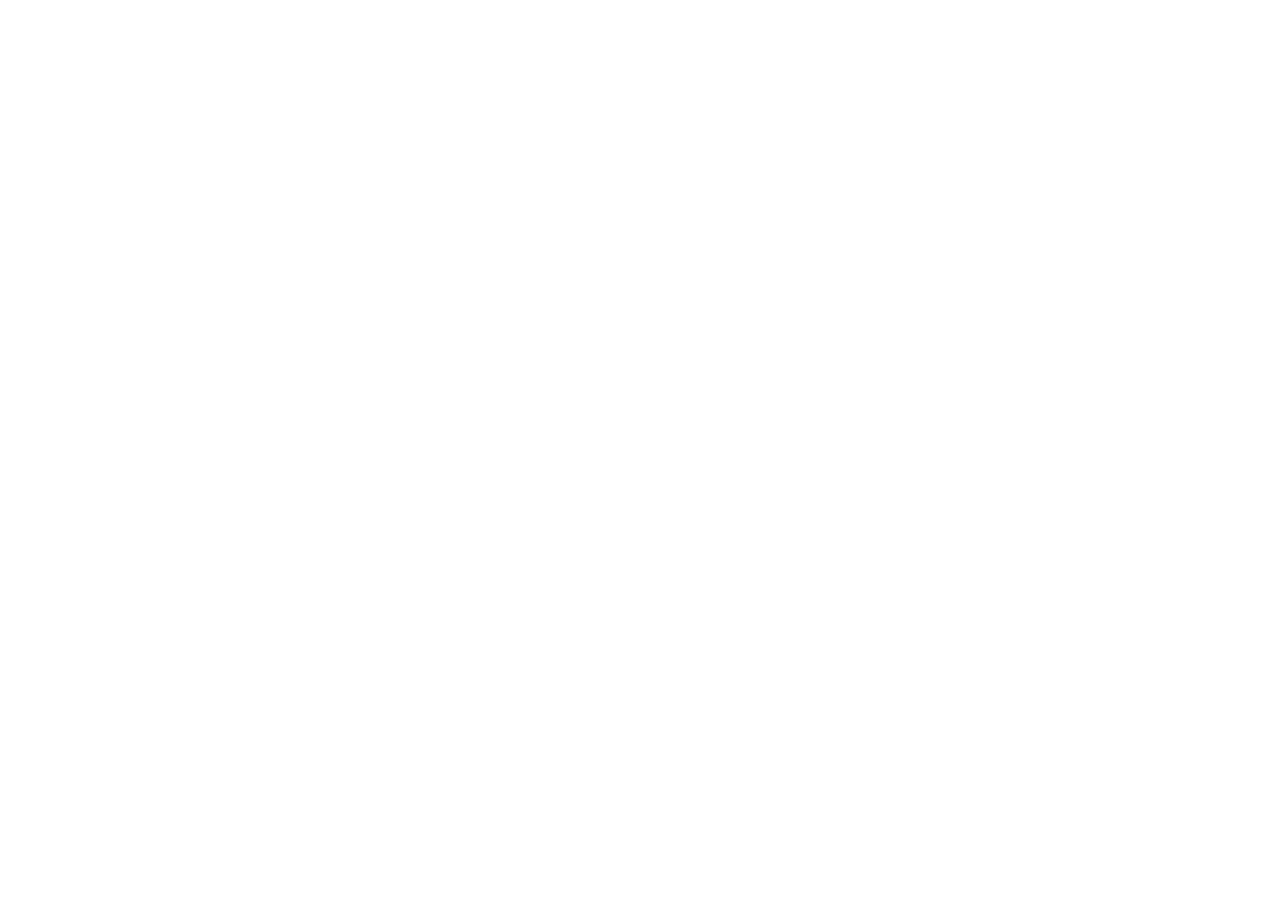
==== index.html @ e52b2950 "index" ====
<!DOCTYPE html>
<html lang="pt-br">
<head>
    <meta charset="UTF-8">
    <meta name="viewport" content="width=device-width, initial-scale=1.0">
    <title>minha primeira página</title>
</head>
<body>
    
</body>
</html>
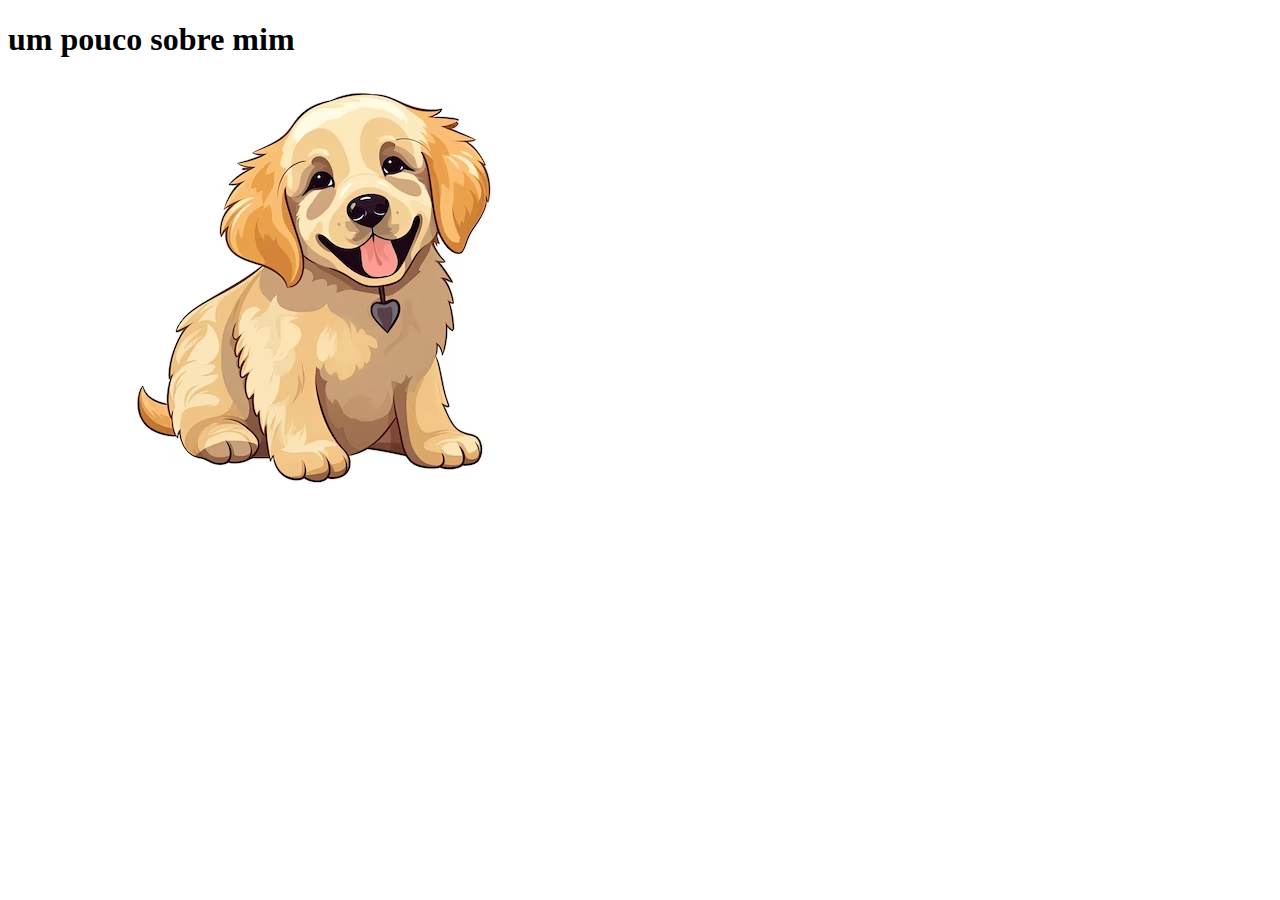
==== commit 89c3a992: "imagem" ====
--- a/index.html
+++ b/index.html
@@ -6,6 +6,8 @@
     <title>minha primeira página</title>
 </head>
 <body>
-    
+   <h1> um pouco sobre mim </h1> 
+   <img src="adesivo-de-cachorro-golden-retriever-bebe-em-fundo-transparente-isolado-png-logo-generative-ai_918839-9573.avif">
+   
 </body>
 </html>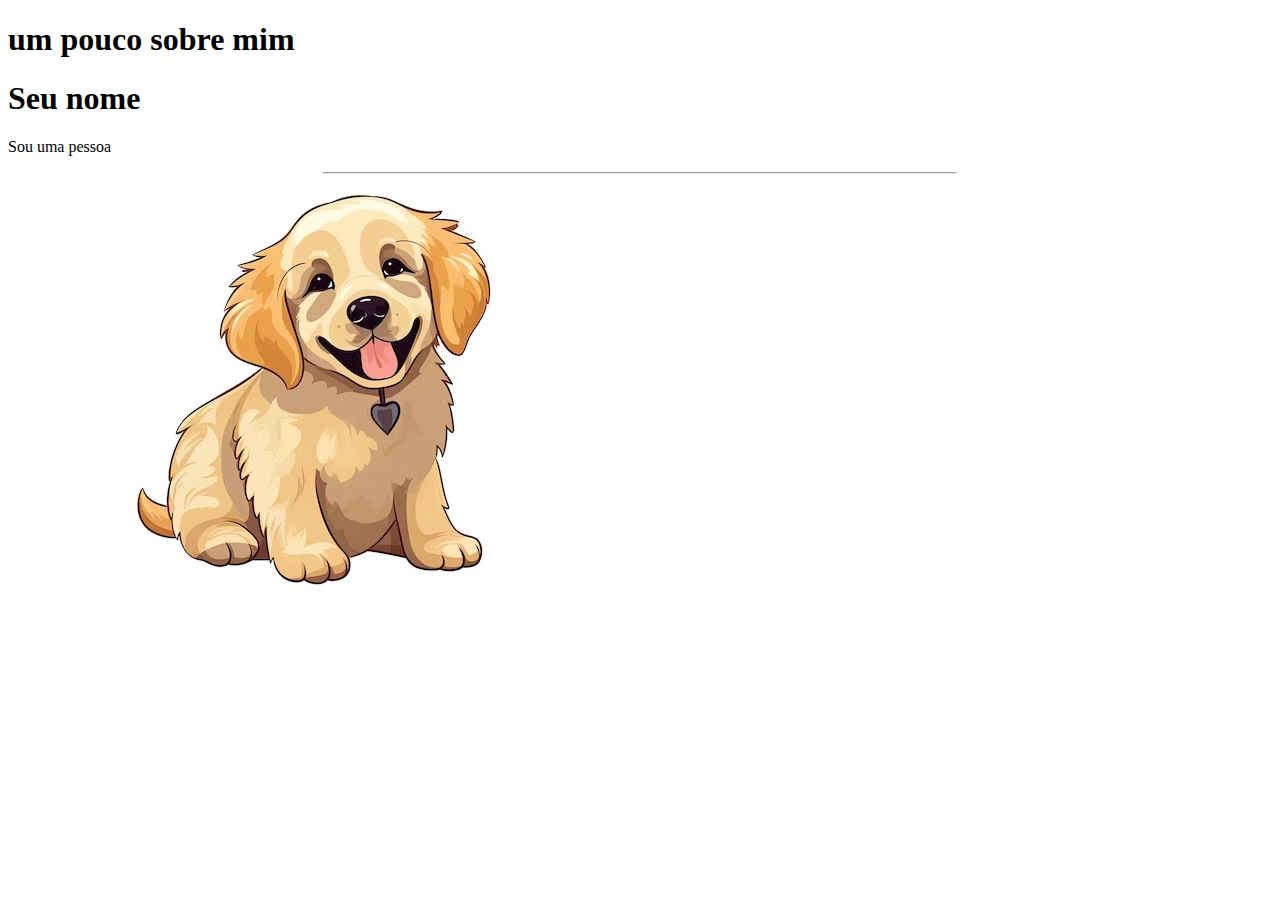
==== commit 3bd5f28f: "sobre mim" ====
--- a/index.html
+++ b/index.html
@@ -6,8 +6,14 @@
     <title>minha primeira página</title>
 </head>
 <body>
-   <h1> um pouco sobre mim </h1> 
-   <img src="adesivo-de-cachorro-golden-retriever-bebe-em-fundo-transparente-isolado-png-logo-generative-ai_918839-9573.avif">
    
+   <header><h1 id="tituloPrincipal"> um pouco sobre mim </h1>
+    <h1>Seu nome</h1>
+<p>Sou uma pessoa <b> </b> <br> 
+</p>
+</header>
+<hr width="50%">
+<img id="imagem" src="adesivo-de-cachorro-golden-retriever-bebe-em-fundo-transparente-isolado-png-logo-generative-ai_918839-9573.avif" alt="nome da imagem">
+
 </body>
 </html>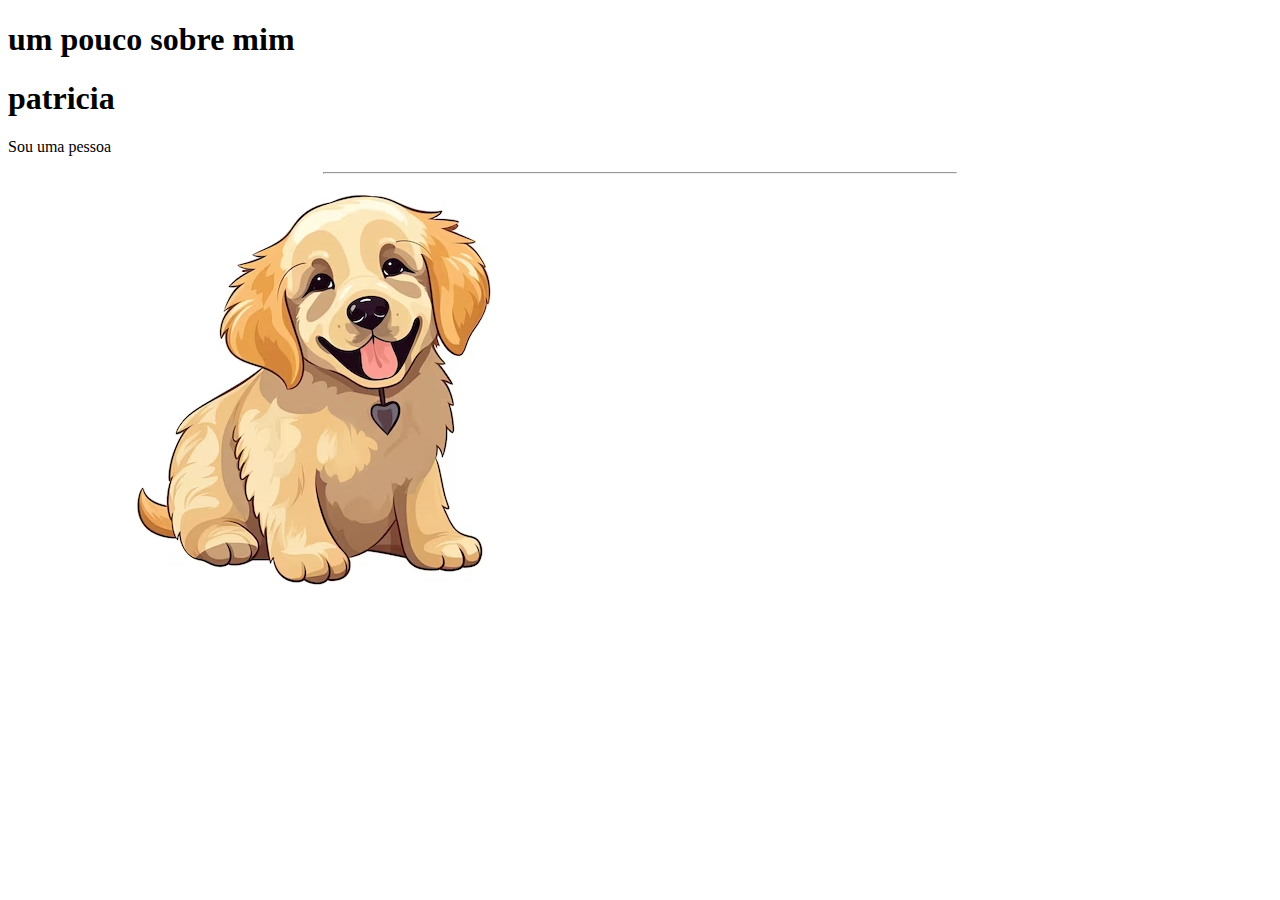
==== commit 12e091cf: "nome" ====
--- a/index.html
+++ b/index.html
@@ -8,7 +8,7 @@
 <body>
    
    <header><h1 id="tituloPrincipal"> um pouco sobre mim </h1>
-    <h1>Seu nome</h1>
+    <h1>patricia</h1>
 <p>Sou uma pessoa <b> </b> <br> 
 </p>
 </header>
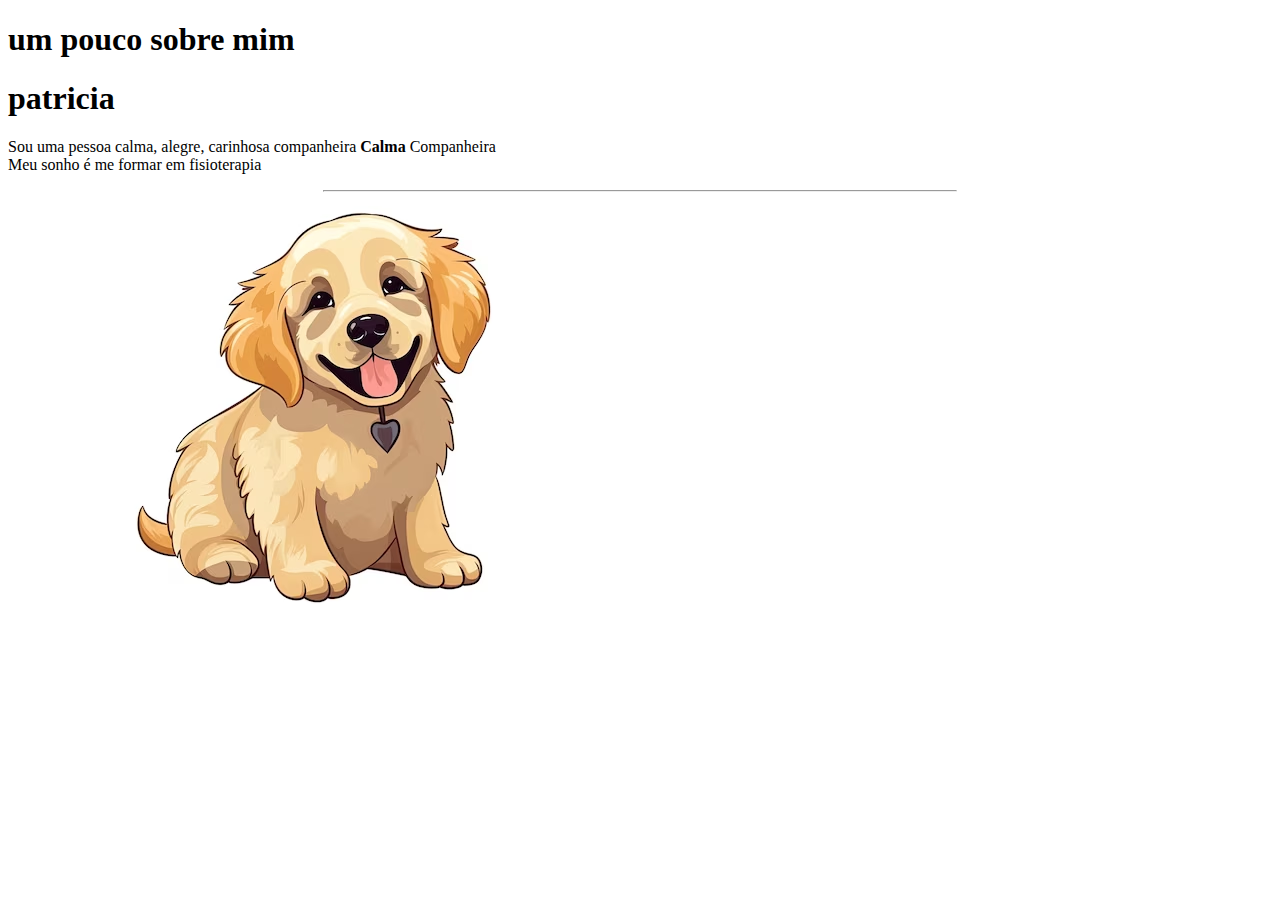
==== commit db98b0b6: "index" ====
--- a/index.html
+++ b/index.html
@@ -9,11 +9,11 @@
    
    <header><h1 id="tituloPrincipal"> um pouco sobre mim </h1>
     <h1>patricia</h1>
-<p>Sou uma pessoa <b> </b> <br> 
+<p> Sou uma pessoa calma, alegre, carinhosa companheira <b> Calma </b> Companheira<br> Meu sonho é me formar em fisioterapia 
 </p>
 </header>
 <hr width="50%">
-<img id="imagem" src="adesivo-de-cachorro-golden-retriever-bebe-em-fundo-transparente-isolado-png-logo-generative-ai_918839-9573.avif" alt="nome da imagem">
+<img id="imagem" src="adesivo-de-cachorro-golden-retriever-bebe-em-fundo-transparente-isolado-png-logo-generative-ai_918839-9573.avif" alt="Imagem de um golden">
 
 </body>
 </html>